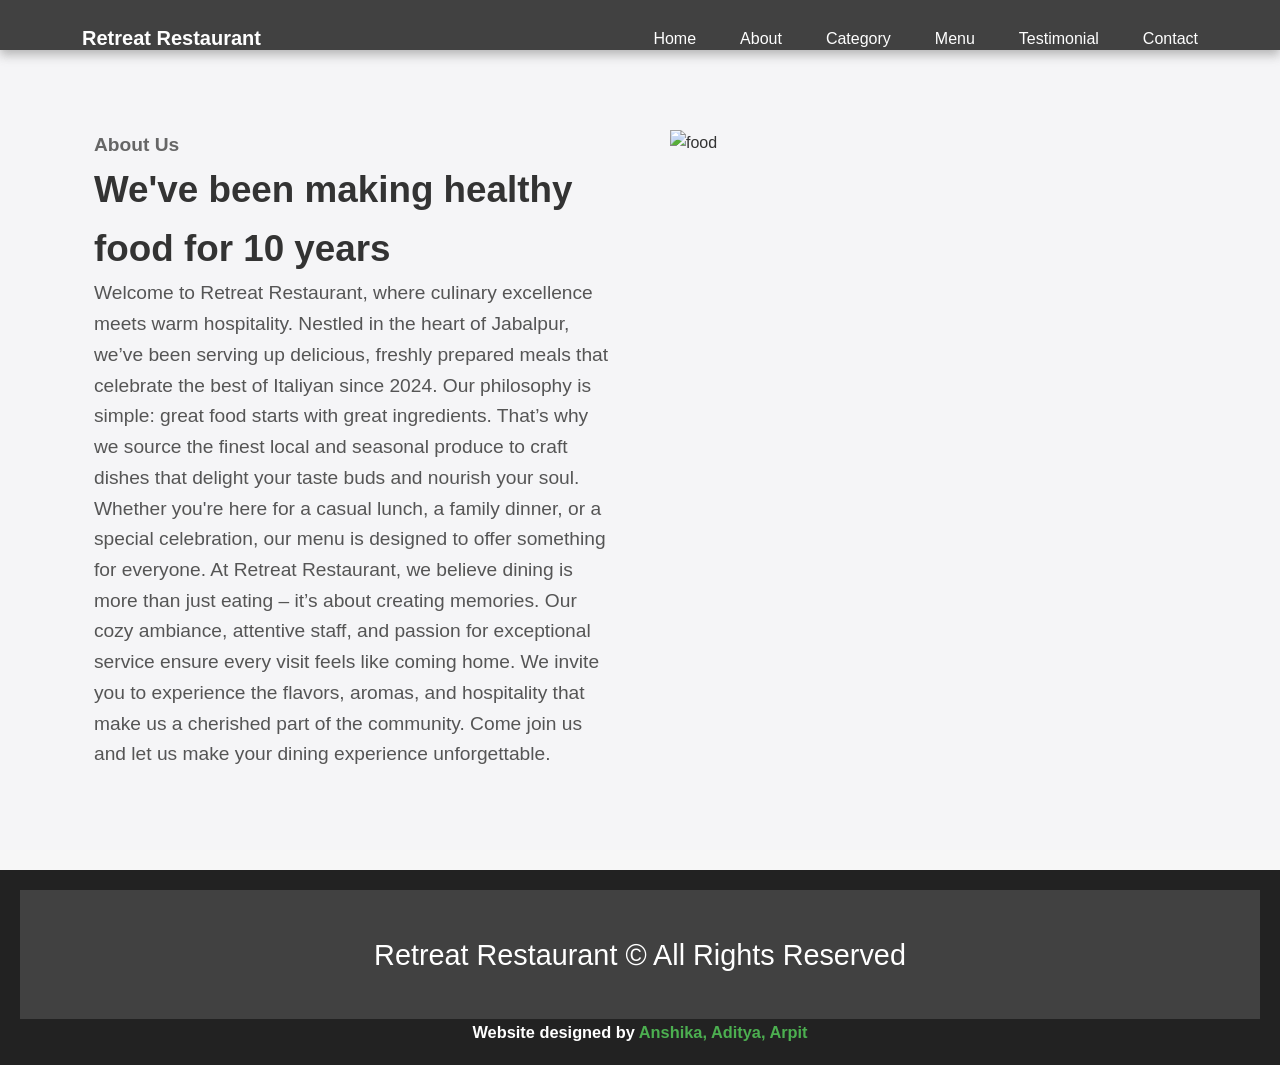
==== about.html @ b0e1f396 "Add files via upload" ====
<!DOCTYPE html>
<html lang="en">
  <link rel="stylesheet" href="https://cdnjs.cloudflare.com/ajax/libs/font-awesome/5.15.3/css/all.min.css">
  <link rel="stylesheet" href="style.css">
<body>
    <nav class="navbar">
        <div class="navbar-container container">
            <input type="checkbox" name="" id="">
            <div class="hamburger-lines">
                <span class="line line1"></span>
                <span class="line line2"></span>
                <span class="line line3"></span>
            </div>
            <ul class="menu-items">
                <li><a href="index.html">Home</a></li>
                <li><a href="about.html">About</a></li>
                <li><a href="food.html">Category</a></li>
                <li><a href="menu.html">Menu</a></li>
                <li><a href="testimonials.html">Testimonial</a></li>
                <li><a href="contact.html">Contact</a></li>
            </ul>
            <h1 class="logo">Retreat Restaurant</h1>
        </div>
    </nav>
    <section id="about">
        <div class="about-wrapper container">
            <div class="about-text">
                <p class="small">About Us</p>
                <h2>We've been making healthy food for 10 years</h2>
                <p>
                    Welcome to Retreat Restaurant, where culinary excellence meets warm hospitality. Nestled in the heart of Jabalpur, we’ve been serving up delicious, freshly prepared meals that celebrate the best of Italiyan since 2024.
                    
                    Our philosophy is simple: great food starts with great ingredients. That’s why we source the finest local and seasonal produce to craft dishes that delight your taste buds and nourish your soul. Whether you're here for a casual lunch, a family dinner, or a special celebration, our menu is designed to offer something for everyone.
                    
                    At Retreat Restaurant, we believe dining is more than just eating – it’s about creating memories. Our cozy ambiance, attentive staff, and passion for exceptional service ensure every visit feels like coming home.
                    
                    We invite you to experience the flavors, aromas, and hospitality that make us a cherished part of the community. Come join us and let us make your dining experience unforgettable.
                </p>
            </div>
            <div class="about-img">
                <img src="https://i.postimg.cc/mgpwzmx9/about-photo.jpg" alt="food" />
            </div>
        </div>
    </section>
</body>
<footer id="footer">
    <h2>Retreat Restaurant &copy; All Rights Reserved</h2>
    <h3><p>Website designed by <a href="http://127.0.0.1:5500/index.html" target="_blank">Anshika, Aditya, Arpit</a></p></h3>
</footer>
</html>
---- style.css ----
@import url("https://fonts.googleapis.com/css2?family=Poppins:ital,wght@0,300;0,400;0,500;0,600;0,700;0,800;0,900;1,200;1,300;1,400;1,500;1,600;1,700;1,800;1,900&display=swap");

*,
*::after,
*::before {
  box-sizing: border-box;
  padding: 0;
  margin: 0;
}

.html {
  font-size: 62.5%;
}

body {
  font-family: "Poppins", sans-serif;
}

/* ///////////..utility classes../////////// */

.container {
  max-width: 1200px;
  width: 90%;
  margin: auto;
}

.btn {
  display: inline-block;
  padding: 0.5em 1.5em;
  text-decoration: none;
  border-radius: 50px;
  cursor: pointer;
  outline: none;
  margin-top: 1em;
  text-transform: uppercase;
  font-weight: small;
}

.btn-primary {
  color: #fff;
  background: #16a083;
}

.btn-primary:hover {
  background: #117964;
  transition: background 0.3s ease-in-out;
}

/* ............/navbar/............ *

/* desktop mode............/// */

.navbar input[type="checkbox"],
.navbar .hamburger-lines {
  display: none;
}

.navbar {
  box-shadow: 0px 5px 10px 0px #aaa;
  position: fixed;
  width: 100%;
  background: #fff;
  color: #000;
  opacity: 0.85;
  height: 50px;
  z-index: 12;
}

.navbar-container {
  display: flex;
  justify-content: space-between;
  height: 64px;
  align-items: center;
}

.menu-items {
  order: 2;
  display: flex;
}

.menu-items li {
  list-style: none;
  margin-left: 1.5rem;
  margin-bottom: 0.5rem;
  font-size: 1.2rem;
}

.menu-items a {
  text-decoration: none;
  color: #444;
  font-weight: 500;
  transition: color 0.3s ease-in-out;
}

.menu-items a:hover {
  color: #117964;
  transition: color 0.3s ease-in-out;
}

.logo {
  order: 1;
  font-size: 2.3rem;
  margin-bottom: 0.5rem;
}

/* ............//// Showcase styling ////......... */

.showcase-area {
  height: 100vh;
  background: linear-gradient(
      rgba(240, 240, 240, 0.144),
      rgba(255, 255, 255, 0.336)
    ),
    url("https://i.postimg.cc/wT3TQS3V/header-image2.jpg");
  background-size: cover;
  background-position: center;
  background-repeat: no-repeat;
}

.showcase-container {
  display: flex;
  flex-direction: column;
  align-items: center;
  justify-content: center;
  height: 100%;
  font-size: 1.6rem;
}

.main-title {
  text-transform: uppercase;
  margin-top: 1.5em;
}

/* ......//about us//...... */

#about {
  padding: 50px 0;
  background: #f5f5f7;
}

.about-wrapper {
  display: flex;
  flex-wrap: wrap;
}

#about h2 {
  font-size: 2.3rem;
}

#about p {
  font-size: 1.2rem;
  color: #555;
}

#about .small {
  font-size: 1.2rem;
  color: #666;
  font-weight: 600;
}

.about-img {
  flex: 1 1 400px;
  padding: 30px;
  transform: translateX(150%);
  animation: about-img-animation 1s ease-in-out forwards;
}

@keyframes about-img-animation {
  100% {
    transform: translate(0);
  }
}

.about-text {
  flex: 1 1 400px;
  padding: 30px;
  margin: auto;
  transform: translate(-150%);
  animation: about-text-animation 1s ease-in-out forwards;
}

@keyframes about-text-animation {
  100% {
    transform: translate(0);
  }
}

.about-img img {
  display: block;
  height: 400px;
  max-width: 100%;
  margin: auto;
  object-fit: cover;
  object-position: right;
}

/* ..........////Food category///........... */

#food {
  padding: 5rem 0 10rem 0;
}

#food h2 {
  text-align: center;
  font-size: 2.5rem;
  font-weight: 400;
  margin-bottom: 40px;
  text-transform: uppercase;
  color: #555;
}

.food-container {
  display: flex;
  justify-content: space-between;
}

.food-container img {
  display: block;
  width: 100%;
  margin: auto;
  max-height: 300px;
  object-fit: cover;
  object-position: center;
}

.img-container {
  margin: 0 1rem;
  position: relative;
}

.img-content {
  position: absolute;
  top: 70%;
  left: 50%;
  transform: translate(-50%, -50%);
  opacity: 0;
  z-index: 2;
  text-align: center;
  transition: all 0.3s ease-in-out 0.1s;
}

.img-content h3 {
  color: #fff;
  font-size: 2.2rem;
}

.img-content a {
  font-size: 1.2rem;
}

.img-container::after {
  content: "";
  display: block;
  position: absolute;
  top: 0;
  left: 0;
  width: 100%;
  height: 100%;
  background: rgba(0, 0, 0, 0.871);
  opacity: 0;
  z-index: 1;

  transform: scaleY(0);
  transform-origin: 100% 100%;
  transition: all 0.3s ease-in-out;
}

.img-container:hover::after {
  opacity: 1;
  transform: scaleY(1);
}

.img-container:hover .img-content {
  opacity: 1;
  top: 40%;
}

/* .........../Food Menu/............ */

.food-menu-heading {
  text-align: center;
  font-size: 3.4rem;
  font-weight: 400;
  color: #666;
}

.food-menu-container {
  display: flex;
  flex-wrap: wrap;
  padding: 50px 0px 30px 0px;
}

.food-menu-container img {
  display: block;
  width: 250px;
  height: 250px;
  border-radius: 50%;
  object-fit: cover;
  object-position: center;
}

.food-menu-item {
  display: flex;
  flex: 1 1 600px;
  justify-content: space-evenly;
  margin-bottom: 3rem;
}

.food-description {
  margin: auto 1.5rem;
}

.font-title {
  font-size: 1.8rem;
  font-weight: 400;
  color: #444;
}

.food-description p {
  font-size: 1.4rem;
  color: #555;
  font-weight: 500;
}

.food-description .food-price {
  color: #117964;
  font-weight: 700;
}

/* ........./ Testimonial /.......... */

#testimonials {
  padding: 5rem 0;
  background: rgba(243, 243, 243);
}

.testimonial-title {
  text-align: center;
  font-size: 2.8rem;
  font-weight: 400;
  color: #555;
}

.testimonial-container {
  display: flex;
  justify-content: space-between;
  font-size: 1.4rem;
  padding: 1rem;
}

.testimonial-box .checked {
  color: #ff9529;
}

.testimonial-box .testimonial-text {
  margin: 1rem 0;
  color: #444;
}

.testimonial-box {
  text-align: center;
  padding: 1rem;
}

.customer-photo img {
  display: block;
  width: 150px;
  height: 150px;
  object-fit: cover;
  object-position: center;
  border-radius: 50%;
  margin: auto;
}

/* ........ Contact Us........... */

#contact {
  padding: 5rem 0;
  background: rgb(226, 226, 226);
}

.contact-container {
  display: flex;
  background: #fff;
}

.contact-img {
  width: 50%;
}

.contact-img img {
  display: block;
  height: 400px;
  width: 100%;
  object-position: center;
  object-fit: cover;
}

.form-container {
  padding: 1rem;
  width: 50%;
  margin: auto;
}

.form-container input {
  display: block;
  width: 100%;
  border: none;
  border-bottom: 2px solid #ddd;
  padding: 1rem 0;
  box-shadow: none;
  outline: none;
  margin-bottom: 1rem;
  color: #444;
  font-weight: 500;
}

.form-container textarea {
  display: block;
  width: 100%;
  border: none;
  border-bottom: 2px solid #ddd;
  color: #444;
  outline: none;
  padding: 1rem 0;
  resize: none;
}

.form-container h2 {
  font-size: 2.7rem;
  font-weight: 500;
  color: #444;
  margin-bottom: 1rem;
  margin-top: -1.2rem;
}

.form-container a {
  font-size: 1.3rem;
}

#footer h2 {
  text-align: center;
  font-size: 1.8rem;
  padding: 2.6rem;
  font-weight: 500;
  color: #fff;
  background: rgb(65, 65, 65);
}

/* ......../ media query /.......... */

@media (max-width: 768px) {
  .navbar {
    opacity: 0.95;
  }

  .navbar-container input[type="checkbox"],
  .navbar-container .hamburger-lines {
    display: block;
  }

  .navbar-container {
    display: block;
    position: relative;
    height: 64px;
  }

  .navbar-container input[type="checkbox"] {
    position: absolute;
    display: block;
    height: 32px;
    width: 30px;
    top: 20px;
    left: 20px;
    z-index: 5;
    opacity: 0;
  }

  .navbar-container .hamburger-lines {
    display: block;
    height: 23px;
    width: 35px;
    position: absolute;
    top: 17px;
    left: 20px;
    z-index: 2;
    display: flex;
    flex-direction: column;
    justify-content: space-between;
  }

  .navbar-container .hamburger-lines .line {
    display: block;
    height: 4px;
    width: 100%;
    border-radius: 10px;
    background: #333;
  }

  .navbar-container .hamburger-lines .line1 {
    transform-origin: 0% 0%;
    transition: transform 0.4s ease-in-out;
  }

  .navbar-container .hamburger-lines .line2 {
    transition: transform 0.2s ease-in-out;
  }

  .navbar-container .hamburger-lines .line3 {
    transform-origin: 0% 100%;
    transition: transform 0.4s ease-in-out;
  }

  .navbar .menu-items {
    padding-top: 100px;
    background: #fff;
    height: 100vh;
    max-width: 300px;
    transform: translate(-150%);
    display: flex;
    flex-direction: column;
    margin-left: -40px;
    padding-left: 50px;
    transition: transform 0.5s ease-in-out;
    box-shadow: 5px 0px 10px 0px #aaa;
  }

  .navbar .menu-items li {
    margin-bottom: 1.5rem;
    font-size: 1.3rem;
    font-weight: 500;
  }

  .logo {
    position: absolute;
    top: 5px;
    right: 15px;
    font-size: 2rem;
  }

  .navbar-container input[type="checkbox"]:checked ~ .menu-items {
    transform: translateX(0);
  }

  .navbar-container input[type="checkbox"]:checked ~ .hamburger-lines .line1 {
    transform: rotate(35deg);
  }

  .navbar-container input[type="checkbox"]:checked ~ .hamburger-lines .line2 {
    transform: scaleY(0);
  }

  .navbar-container input[type="checkbox"]:checked ~ .hamburger-lines .line3 {
    transform: rotate(-35deg);
  }

  /* ......./ food /......... */

  .food-container {
    flex-direction: column;
    align-items: stretch;
  }

  .food-type:not(:last-child) {
    margin-bottom: 3rem;
  }

  .food-type {
    box-shadow: 5px 5px 10px 0 #aaa;
  }

  .img-container {
    margin: 0;
  }
}

@media (max-width: 500px) {
  html {
    font-size: 65%;
  }

  .navbar .menu-items li{
      font-size: 1.6rem;
  }

  .testimonial-container {
    flex-direction: column;
    text-align: center;
  }

  .food-menu-container img {
    margin: auto;
  }

  .food-menu-item {
    flex-direction: column;
    text-align: center;
  }

  .form-container {
    width: 90%;
  }

  .contact-container {
    display: flex;
    flex-direction: column;
  }

  .contact-img {
    width: 90%;
    margin: 3rem auto;
  }

  .logo {
    position: absolute;
    top: 06px;
    right: 15px;
    font-size: 3rem;
  }

  .navbar .menu-items li {
    margin-bottom: 2.5rem;
    font-size: 1.8rem;
    font-weight: 500;
  }
}

@media (min-width: 769px) and (max-width: 1200px) {
  .img-container h3 {
    font-size: 1.5rem;
  }

  .img-container .btn {
    font-size: 0.7rem;
  }
}

@media (orientation: landscape) and (max-height: 500px) {
  .showcase-area {
    height: 50vmax;
  }
}
#footer {
  background-color: #333;
  color: #fff;
  text-align: center;
  padding: 20px 0;
  font-size: 14px;
}

#footer a {
  color: #ff9900;
  text-decoration: none;
}

#footer a:hover {
  text-decoration: underline;
}
.image-container {
  text-align: center;
  margin: 20px 0;
}

.image-container img {
  max-width: 100%;
  height: auto;
  border-radius: 8px;
  box-shadow: 0 4px 8px rgba(0, 0, 0, 0.2);
}
body {
  background-color: #f0f0f0; /* Light gray */
  color: #333; /* Darker text for readability */
  font-family: Arial, sans-serif; /* Set a clean font */
  margin: 0;
  padding: 0;
}

.image-container {
  text-align: center;
  margin: 20px 0;
}

.image-container img {
  max-width: 100%;
  height: auto;
  border-radius: 8px;
  box-shadow: 0 4px 8px rgba(0, 0, 0, 0.2);
}
/* General Styles */
body {
  font-family: Arial, sans-serif;
  margin: 0;
  padding: 0;
  line-height: 1.6;
  color: #333;
  background-color: #f7f7f7; /* Light gray background for the whole page */
}

/* Navbar Styles */
.navbar {
  background-color: #222;
  color: #fff;
  padding: 10px 20px;
  position: sticky;
  top: 0;
  z-index: 1000;
}

.navbar-container {
  display: flex;
  justify-content: space-between;
  align-items: center;
}

.menu-items {
  list-style: none;
  display: flex;
  gap: 20px;
  padding: 0;
  margin: 0;
}

.menu-items li a {
  color: #fff;
  text-decoration: none;
  font-size: 16px;
}

.hamburger-lines {
  display: none; /* Hide by default for larger screens */
}

.logo {
  font-size: 20px;
  font-weight: bold;
  color: #fff;
}

/* Testimonial Section */
#testimonials {
  text-align: center;
  padding: 50px 20px;
  background-color: #fff;
}

.testimonial-title {
  font-size: 28px;
  color: #444;
  margin-bottom: 20px;
}

.testimonial-container {
  display: grid;
  grid-template-columns: repeat(auto-fit, minmax(300px, 1fr));
  gap: 20px;
}

/* Review Form */
.review-form-container {
  background-color: #fff;
  padding: 20px;
  margin: 30px auto;
  border-radius: 8px;
  box-shadow: 0 4px 8px rgba(0, 0, 0, 0.1);
  max-width: 600px;
  text-align: left;
}

.review-form-container h2 {
  text-align: center;
  margin-bottom: 20px;
}

.review-form-container form label {
  font-weight: bold;
  margin-bottom: 5px;
  display: block;
}

.review-form-container form input,
.review-form-container form select,
.review-form-container form textarea {
  width: 100%;
  padding: 10px;
  margin-bottom: 15px;
  border: 1px solid #ccc;
  border-radius: 5px;
  font-size: 14px;
}

.review-form-container form button {
  width: 100%;
  padding: 10px;
  background-color: #4CAF50;
  color: #fff;
  font-size: 16px;
  border: none;
  border-radius: 5px;
  cursor: pointer;
  transition: background-color 0.3s;
}

.review-form-container form button:hover {
  background-color: #45a049;
}

/* Footer */
#footer {
  background-color: #222;
  color: #fff;
  text-align: center;
  padding: 20px;
  margin-top: 20px;
}

#footer a {
  color: #4CAF50;
  text-decoration: none;
}

#footer a:hover {
  text-decoration: underline;
}
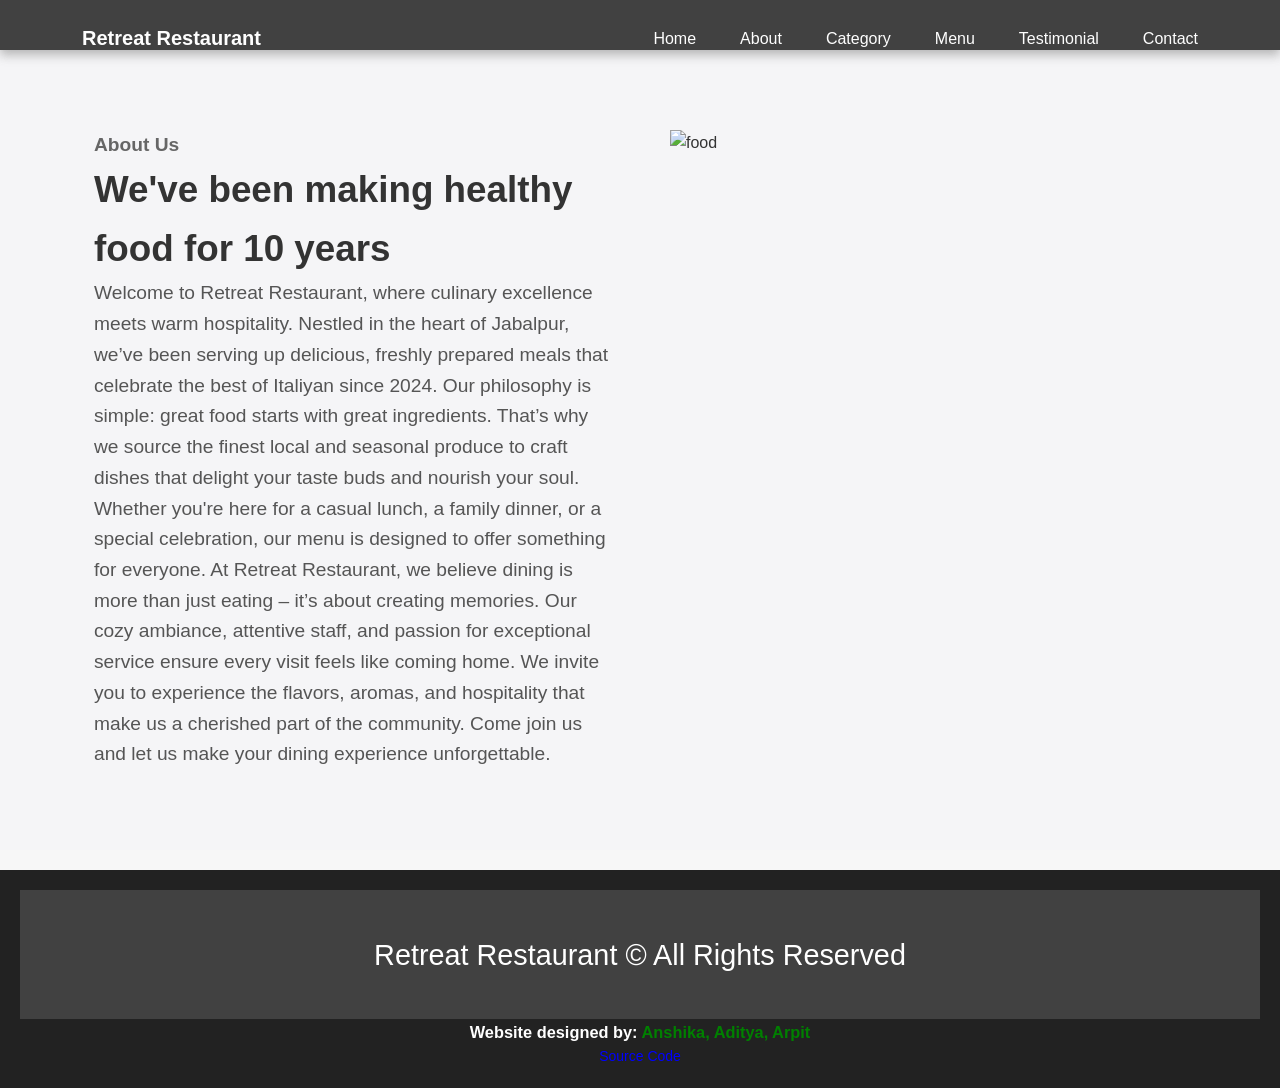
==== commit 97bbae63: "Update about.html" ====
--- a/about.html
+++ b/about.html
@@ -45,6 +45,11 @@
 </body>
 <footer id="footer">
     <h2>Retreat Restaurant &copy; All Rights Reserved</h2>
-    <h3><p>Website designed by <a href="http://127.0.0.1:5500/index.html" target="_blank">Anshika, Aditya, Arpit</a></p></h3>
+    <h3>
+        <p>Website designed by: <span style="color: green;">Anshika, Aditya, Arpit</span></p>
+    </h3>
+    <p>
+        <a href="https://github.com/Aditya24Rathore/Minor_Project/tree/main" target="_blank" style="text-decoration: none; color: blue;">Source Code</a>
+    </p>
 </footer>
 </html>
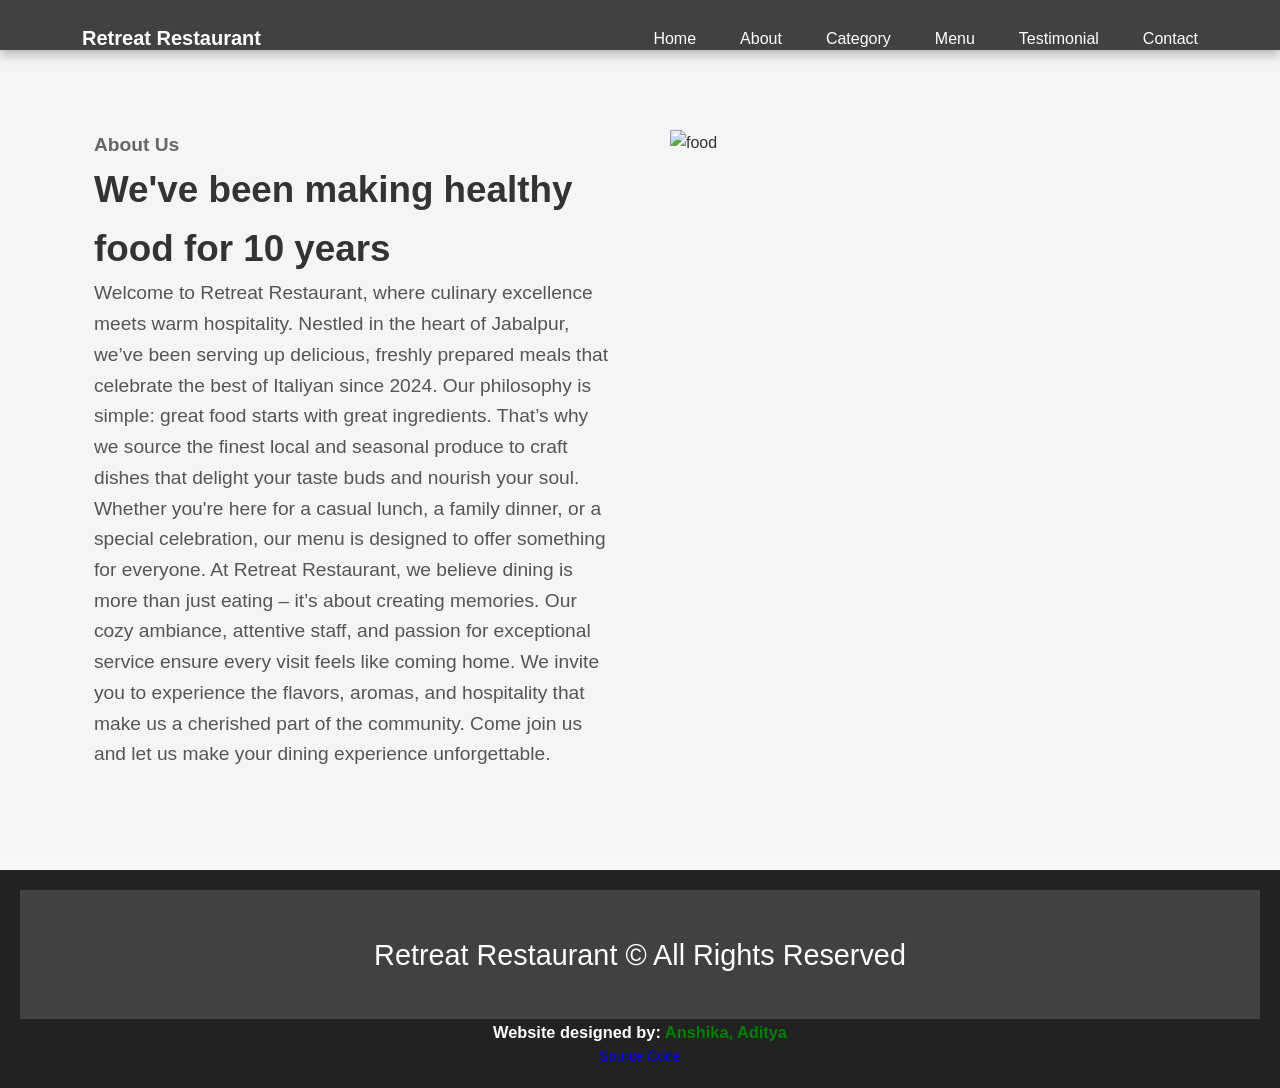
==== commit 549972ea: "Update about.html" ====
--- a/about.html
+++ b/about.html
@@ -46,7 +46,7 @@
 <footer id="footer">
     <h2>Retreat Restaurant &copy; All Rights Reserved</h2>
     <h3>
-        <p>Website designed by: <span style="color: green;">Anshika, Aditya, Arpit</span></p>
+        <p>Website designed by: <span style="color: green;">Anshika, Aditya</span></p>
     </h3>
     <p>
         <a href="https://github.com/Aditya24Rathore/Minor_Project/tree/main" target="_blank" style="text-decoration: none; color: blue;">Source Code</a>
